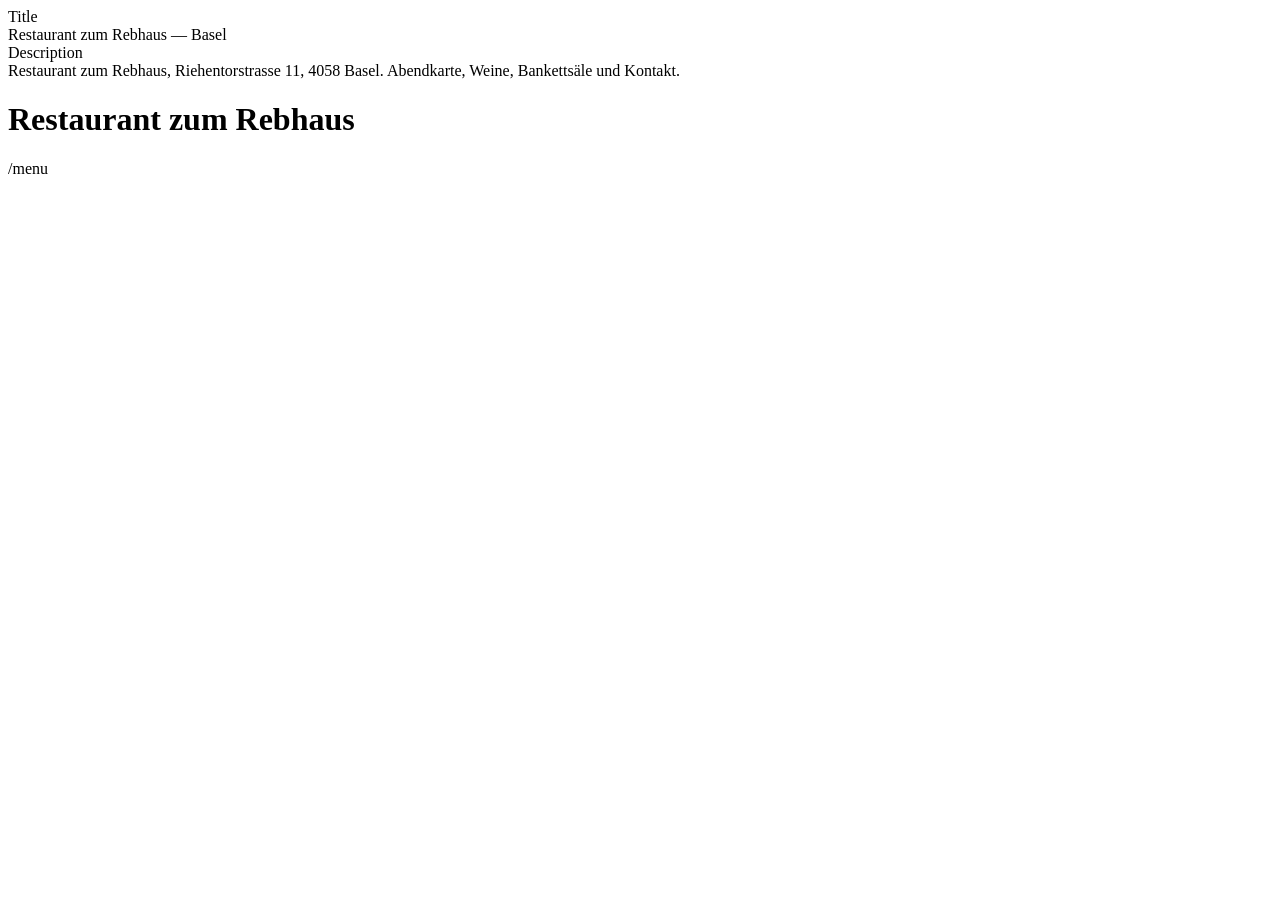
==== content/index.html @ 9b494b68 "feat: build Restaurant zum Rebhaus site on Edge Delivery Services Re-platform the Wix restaurant sit" ====
<body>
  <header></header>
  <main>
    <div>
      <div class="metadata">
        <div><div>Title</div><div>Restaurant zum Rebhaus — Basel</div></div>
        <div><div>Description</div><div>Restaurant zum Rebhaus, Riehentorstrasse 11, 4058 Basel. Abendkarte, Weine, Bankettsäle und Kontakt.</div></div>
      </div>
      <h1 class="sr-only">Restaurant zum Rebhaus</h1>
      <div class="hero slideshow"></div>
    </div>
    <div>
      <div class="daily-menu">
        <div><div>/menu</div></div>
      </div>
    </div>
  </main>
  <footer></footer>
</body>
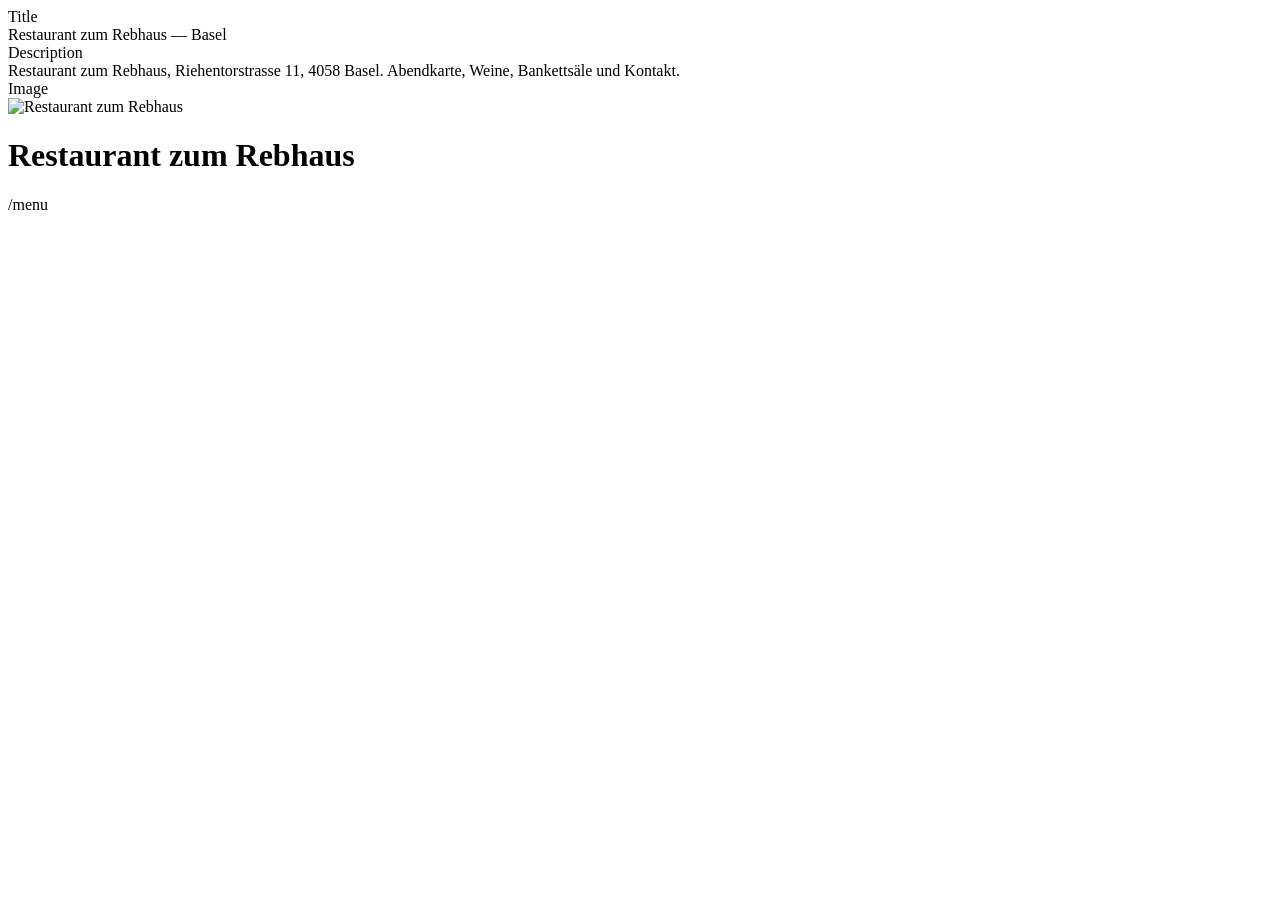
==== commit 0b49e58e: "chore: og:image metadata + noindex nav/footer Add the home hero image as the og:image on index/saele" ====
--- a/content/index.html
+++ b/content/index.html
@@ -5,9 +5,21 @@
       <div class="metadata">
         <div><div>Title</div><div>Restaurant zum Rebhaus — Basel</div></div>
         <div><div>Description</div><div>Restaurant zum Rebhaus, Riehentorstrasse 11, 4058 Basel. Abendkarte, Weine, Bankettsäle und Kontakt.</div></div>
+        <div><div>Image</div><div><img src="https://content.da.live/rofe/rebhaus/media/rebhaus/hero-1.jpg" alt="Restaurant zum Rebhaus"></div></div>
       </div>
       <h1 class="sr-only">Restaurant zum Rebhaus</h1>
-      <div class="hero slideshow"></div>
+      <div class="hero slideshow">
+        <div><div><img src="https://content.da.live/rofe/rebhaus/media/rebhaus/hero-1.jpg" alt=""></div></div>
+        <div><div><img src="https://content.da.live/rofe/rebhaus/media/rebhaus/hero-2.jpg" alt=""></div></div>
+        <div><div><img src="https://content.da.live/rofe/rebhaus/media/rebhaus/hero-3.jpg" alt=""></div></div>
+        <div><div><img src="https://content.da.live/rofe/rebhaus/media/rebhaus/hero-4.jpg" alt=""></div></div>
+        <div><div><img src="https://content.da.live/rofe/rebhaus/media/rebhaus/hero-5.jpg" alt=""></div></div>
+        <div><div><img src="https://content.da.live/rofe/rebhaus/media/rebhaus/hero-6.jpg" alt=""></div></div>
+        <div><div><img src="https://content.da.live/rofe/rebhaus/media/rebhaus/hero-7.jpg" alt=""></div></div>
+        <div><div><img src="https://content.da.live/rofe/rebhaus/media/rebhaus/hero-8.jpg" alt=""></div></div>
+        <div><div><img src="https://content.da.live/rofe/rebhaus/media/rebhaus/hero-9.jpg" alt=""></div></div>
+        <div><div><img src="https://content.da.live/rofe/rebhaus/media/rebhaus/hero-10.jpg" alt=""></div></div>
+      </div>
     </div>
     <div>
       <div class="daily-menu">
